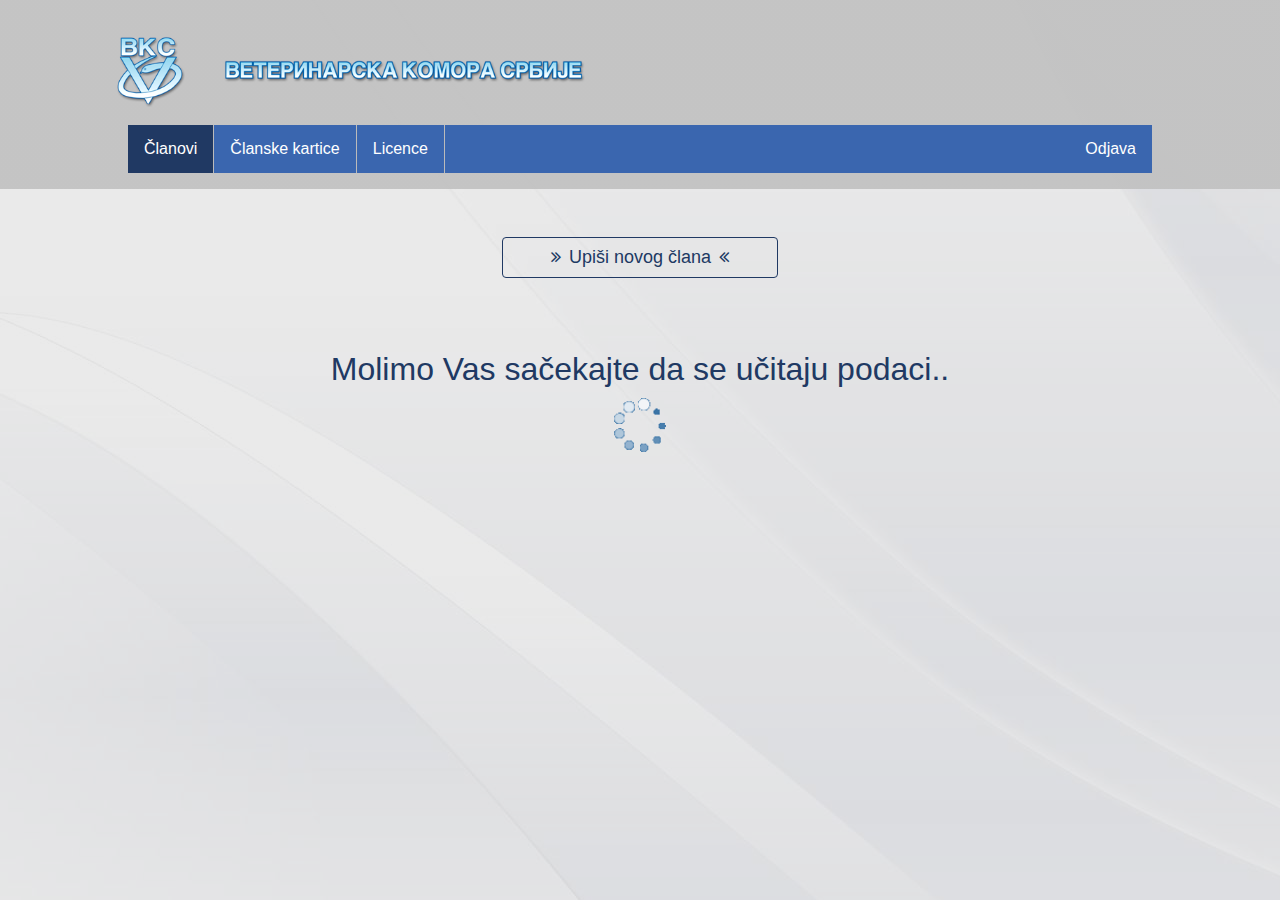
==== index.html @ a6c40cc0 "Fix something small" ====
<!DOCTYPE html>
<!--
To change this license header, choose License Headers in Project Properties.
To change this template file, choose Tools | Templates
and open the template in the editor.
-->
<html lang="en">
    <head>
        <title>Veterinarska komora</title>
        <meta charset="UTF-8">
        <meta name="viewport" content="width=device-width, initial-scale=1.0">
        <meta name="author" content="Marko Grujic - PIS">
        <meta name="description" content="Veterinarska komora - Prijava">
        <meta name="keywords" content="Veterinarska, komora, Prijava">
        <!--iOS compatibile-->
        <meta name="apple-mobile-web-app-capable" content="yes">
        <meta name="apple-mobile-web-app-title" content="Site Title">
        <link rel="apple-touch-icon" href="putanja do ikonice favicon li neke">        
        <!--Android compatibile-->
        <meta name="mobile-web-app-capable" content="yes">
        <meta name="aplication-name" content="Site Title">
        <link rel="icon" type="icon/png" href="putanja do ikonice favicon li neke">
        <!--FONTOVI Awesome-->
        <link rel="stylesheet" href="https://cdnjs.cloudflare.com/ajax/libs/font-awesome/4.7.0/css/font-awesome.min.css">
        <!--bootstrap-->
        <link href="css/bootstrap.css" rel="stylesheet" type="text/css"/>
        <!--external css, like plugins ...-->
        <link href="css/jquery.dataTables.css" rel="stylesheet" type="text/css"/>
        <link href="css/scroller.dataTables.min.css" rel="stylesheet" type="text/css"/>
        <!--theme css-->
        <link href="css/style.css" rel="stylesheet" type="text/css"/>
        <link href="css/responsive.css" rel="stylesheet" type="text/css"/>
    </head>
    <body class="login-bg">
        <!--header start-->
        <header id="main-header" class="py-3 position-relative" style="background-image: linear-gradient(to right, rgba(192, 192, 192,0.9), rgba(192, 192, 192,0.9))">
            <div class="container">
                <nav class="navbar navbar-expand navbar-light">
                    <a class="navbar-brand" href="#">
                        <img src="img/logo.png" class="d-inline-block align-top" alt="logo"/>
                    </a>
                    <button class="navbar-toggler" type="button" data-toggle="collapse" data-target="#main-nav" aria-controls="main-nav" aria-expanded="false" >
                        <span class="navbar-toggler-icon"></span>
                    </button>
                    <div class="collapse navbar-collapse" id="main-nav">
                        <ul class="navbar-nav ml-auto text-capitalize">

                        </ul>
                    </div>
                </nav>
            </div>
            <div class="hor-navbar">
                <ul>
                    <li><a class="active" href="index.html">Članovi</a></li>
                    <li><a href="cards.html">Članske kartice</a></li>
                    <li><a href="#contact">Licence</a></li>
                    <li style="float: right;"><a href="login.html">Odjava</a></li>
                </ul>
            </div>
        </header><!--header end-->
        <!--main start-->
        <main>
            <div class="container-fluid container-table">
                <section class="section-table my-5">             
                    <div class="row">
                        <!--div search start-->
                        <div class="col-12 col-md-4 mb-1">
                        </div>
                        <div class="col-12 col-md-4 mb-1 mb-4 text-center">
                            <a ID="btnInsertPerson" href="InsertPerson.html" class="btn btn-outline-info px-5"><span class="fa fa-angle-double-right pr-2"></span>Upiši novog člana<span class="fa fa-angle-double-left pl-2"></span></a>
                        </div>
                        <div class="col-12 col-md-4 mb-1">
                        </div><!--div search end-->
                    </div>
                    <!--<input id="myInput" type="text" value="" class="search-table mb-3" placeholder="Pretraži">-->
                    <!--table start-->
                    <!--<table id="example" class="table table-striped table-borderless">
                    </table>--><!--table end-->
                    <div class="loading text-center mt-5">
                        <h2>Molimo Vas sačekajte da se učitaju podaci..</h2>
                        <img src="images/throbber.gif" class="animated-gif">
                    </div>
                    <div class="table-responsive"> 
                        <!--table start-->
                        <table id="example1" class="display cell-border" style="display:none;">
                            <thead>
                                <tr>
                                    <th>Ime</th>
                                    <th>Prezime</th>
                                    <th>Titula</th>
                                    <th>Datum rođenja</th>
                                    <th>Fotografija</th>
                                    <th>Broj licence</th>
                                    <th>Rok važenja licence</th>
                                    <th></th>
                                </tr>
                            </thead>
                            <tbody id="myTable">
                            </tbody>
                            <tfoot>
                                <tr>
                                    <th>Ime</th>
                                    <th>Prezime</th>
                                    <th>Titula</th>
                                    <th>Datum rođenja</th>
                                    <th>Fotografija</th>
                                    <th>Broj licence</th>
                                    <th>Rok važenja licence</th>
                                    <th></th>
                                </tr>
                            </tfoot>
                        </table><!--table end-->
                    </div>
                </section>
            </div>
        </main><!--main end-->
        <!--SCRIPTS goes here-->
        <!--First jquery, then popper and finaly bootstrap-->
        <script src="js/jquery.min.js" type="text/javascript"></script>
        <script src="js/popper.js" type="text/javascript"></script>
        <script src="js/bootstrap.min.js" type="text/javascript"></script>
        <!--jquery plugins-->
        <script src="js/jquery.validate.min.js" type="text/javascript"></script>
        <script src="js/jquery.dataTables.js" type="text/javascript"></script>
        <script src="js/dataTables.scroller.min.js" type="text/javascript"></script>
        <script src="js/disabledRightClickAndCtrl.js" type="text/javascript"></script>
        <!--All page js-->
        <script src="js/main_o.js" type="text/javascript"></script>
    </body>
</html>
---- css/style.css ----
/*@font-face {
  font-family: 'Nunito Sans';
  src: url('fonts/NunitoSans/NunitoSans-Regular.eot?#iefix') format('embedded-opentype'),  url('fonts/NunitoSans/NunitoSans-Regular.woff') format('woff'), url('fonts/NunitoSans/NunitoSans-Regular.ttf')  format('truetype'), url('fonts/NunitoSans/NunitoSans-Regular.svg#NunitoSans-Regular') format('svg');
  font-weight: normal;
  font-style: normal;
}*/

@font-face{font-family:'FontAwesome';
           src:url('fonts/Awesome/fontawesome-webfont.eot?v=4.7.0');
           src:url('fonts/Awesome/fontawesome-webfont.eot?#iefix&v=4.7.0') format('embedded-opentype'),
               url('fonts/Awesome/fontawesome-webfont.woff2?v=4.7.0') format('woff2'),
               url('fonts/Awesome/fontawesome-webfont.woff?v=4.7.0') format('woff'),
               url('fonts/Awesome/fontawesome-webfont.ttf?v=4.7.0') format('truetype'),
               url('fonts/Awesome/fontawesome-webfont.svg?v=4.7.0#fontawesomeregular') format('svg');font-weight:normal;font-style:normal}.fa{display:inline-block;font:normal normal normal 14px/1 FontAwesome;font-size:inherit;text-rendering:auto;-webkit-font-smoothing:antialiased;-moz-osx-font-smoothing:grayscale}.fa-lg{font-size:1.33333333em;line-height:.75em;vertical-align:-15%}.fa-2x{font-size:2em}.fa-3x{font-size:3em}.fa-4x{font-size:4em}.fa-5x{font-size:5em}.fa-fw{width:1.28571429em;text-align:center}.fa-ul{padding-left:0;margin-left:2.14285714em;list-style-type:none}.fa-ul>li{position:relative}.fa-li{position:absolute;left:-2.14285714em;width:2.14285714em;top:.14285714em;text-align:center}.fa-li.fa-lg{left:-1.85714286em}.fa-border{padding:.2em .25em .15em;border:solid .08em #eee;border-radius:.1em}.fa-pull-left{float:left}.fa-pull-right{float:right}.fa.fa-pull-left{margin-right:.3em}.fa.fa-pull-right{margin-left:.3em}.pull-right{float:right}.pull-left{float:left}.fa.pull-left{margin-right:.3em}.fa.pull-right{margin-left:.3em}.fa-spin{-webkit-animation:fa-spin 2s infinite linear;animation:fa-spin 2s infinite linear}.fa-pulse{-webkit-animation:fa-spin 1s infinite steps(8);animation:fa-spin 1s infinite steps(8)}@-webkit-keyframes fa-spin{0%{-webkit-transform:rotate(0deg);transform:rotate(0deg)}100%{-webkit-transform:rotate(359deg);transform:rotate(359deg)}}@keyframes fa-spin{0%{-webkit-transform:rotate(0deg);transform:rotate(0deg)}100%{-webkit-transform:rotate(359deg);transform:rotate(359deg)}}.fa-rotate-90{-ms-filter:"progid:DXImageTransform.Microsoft.BasicImage(rotation=1)";-webkit-transform:rotate(90deg);-ms-transform:rotate(90deg);transform:rotate(90deg)}.fa-rotate-180{-ms-filter:"progid:DXImageTransform.Microsoft.BasicImage(rotation=2)";-webkit-transform:rotate(180deg);-ms-transform:rotate(180deg);transform:rotate(180deg)}.fa-rotate-270{-ms-filter:"progid:DXImageTransform.Microsoft.BasicImage(rotation=3)";-webkit-transform:rotate(270deg);-ms-transform:rotate(270deg);transform:rotate(270deg)}.fa-flip-horizontal{-ms-filter:"progid:DXImageTransform.Microsoft.BasicImage(rotation=0, mirror=1)";-webkit-transform:scale(-1, 1);-ms-transform:scale(-1, 1);transform:scale(-1, 1)}.fa-flip-vertical{-ms-filter:"progid:DXImageTransform.Microsoft.BasicImage(rotation=2, mirror=1)";-webkit-transform:scale(1, -1);-ms-transform:scale(1, -1);transform:scale(1, -1)}:root .fa-rotate-90,:root .fa-rotate-180,:root .fa-rotate-270,:root .fa-flip-horizontal,:root .fa-flip-vertical{filter:none}.fa-stack{position:relative;display:inline-block;width:2em;height:2em;line-height:2em;vertical-align:middle}.fa-stack-1x,.fa-stack-2x{position:absolute;left:0;width:100%;text-align:center}.fa-stack-1x{line-height:inherit}.fa-stack-2x{font-size:2em}.fa-inverse{color:#fff}.fa-glass:before{content:"\f000"}.fa-music:before{content:"\f001"}.fa-search:before{content:"\f002"}.fa-envelope-o:before{content:"\f003"}.fa-heart:before{content:"\f004"}.fa-star:before{content:"\f005"}.fa-star-o:before{content:"\f006"}.fa-user:before{content:"\f007"}.fa-film:before{content:"\f008"}.fa-th-large:before{content:"\f009"}.fa-th:before{content:"\f00a"}.fa-th-list:before{content:"\f00b"}.fa-check:before{content:"\f00c"}.fa-remove:before,.fa-close:before,.fa-times:before{content:"\f00d"}.fa-search-plus:before{content:"\f00e"}.fa-search-minus:before{content:"\f010"}.fa-power-off:before{content:"\f011"}.fa-signal:before{content:"\f012"}.fa-gear:before,.fa-cog:before{content:"\f013"}.fa-trash-o:before{content:"\f014"}.fa-home:before{content:"\f015"}.fa-file-o:before{content:"\f016"}.fa-clock-o:before{content:"\f017"}.fa-road:before{content:"\f018"}.fa-download:before{content:"\f019"}.fa-arrow-circle-o-down:before{content:"\f01a"}.fa-arrow-circle-o-up:before{content:"\f01b"}.fa-inbox:before{content:"\f01c"}.fa-play-circle-o:before{content:"\f01d"}.fa-rotate-right:before,.fa-repeat:before{content:"\f01e"}.fa-refresh:before{content:"\f021"}.fa-list-alt:before{content:"\f022"}.fa-lock:before{content:"\f023"}.fa-flag:before{content:"\f024"}.fa-headphones:before{content:"\f025"}.fa-volume-off:before{content:"\f026"}.fa-volume-down:before{content:"\f027"}.fa-volume-up:before{content:"\f028"}.fa-qrcode:before{content:"\f029"}.fa-barcode:before{content:"\f02a"}.fa-tag:before{content:"\f02b"}.fa-tags:before{content:"\f02c"}.fa-book:before{content:"\f02d"}.fa-bookmark:before{content:"\f02e"}.fa-print:before{content:"\f02f"}.fa-camera:before{content:"\f030"}.fa-font:before{content:"\f031"}.fa-bold:before{content:"\f032"}.fa-italic:before{content:"\f033"}.fa-text-height:before{content:"\f034"}.fa-text-width:before{content:"\f035"}.fa-align-left:before{content:"\f036"}.fa-align-center:before{content:"\f037"}.fa-align-right:before{content:"\f038"}.fa-align-justify:before{content:"\f039"}.fa-list:before{content:"\f03a"}.fa-dedent:before,.fa-outdent:before{content:"\f03b"}.fa-indent:before{content:"\f03c"}.fa-video-camera:before{content:"\f03d"}.fa-photo:before,.fa-image:before,.fa-picture-o:before{content:"\f03e"}.fa-pencil:before{content:"\f040"}.fa-map-marker:before{content:"\f041"}.fa-adjust:before{content:"\f042"}.fa-tint:before{content:"\f043"}.fa-edit:before,.fa-pencil-square-o:before{content:"\f044"}.fa-share-square-o:before{content:"\f045"}.fa-check-square-o:before{content:"\f046"}.fa-arrows:before{content:"\f047"}.fa-step-backward:before{content:"\f048"}.fa-fast-backward:before{content:"\f049"}.fa-backward:before{content:"\f04a"}.fa-play:before{content:"\f04b"}.fa-pause:before{content:"\f04c"}.fa-stop:before{content:"\f04d"}.fa-forward:before{content:"\f04e"}.fa-fast-forward:before{content:"\f050"}.fa-step-forward:before{content:"\f051"}.fa-eject:before{content:"\f052"}.fa-chevron-left:before{content:"\f053"}.fa-chevron-right:before{content:"\f054"}.fa-plus-circle:before{content:"\f055"}.fa-minus-circle:before{content:"\f056"}.fa-times-circle:before{content:"\f057"}.fa-check-circle:before{content:"\f058"}.fa-question-circle:before{content:"\f059"}.fa-info-circle:before{content:"\f05a"}.fa-crosshairs:before{content:"\f05b"}.fa-times-circle-o:before{content:"\f05c"}.fa-check-circle-o:before{content:"\f05d"}.fa-ban:before{content:"\f05e"}.fa-arrow-left:before{content:"\f060"}.fa-arrow-right:before{content:"\f061"}.fa-arrow-up:before{content:"\f062"}.fa-arrow-down:before{content:"\f063"}.fa-mail-forward:before,.fa-share:before{content:"\f064"}.fa-expand:before{content:"\f065"}.fa-compress:before{content:"\f066"}.fa-plus:before{content:"\f067"}.fa-minus:before{content:"\f068"}.fa-asterisk:before{content:"\f069"}.fa-exclamation-circle:before{content:"\f06a"}.fa-gift:before{content:"\f06b"}.fa-leaf:before{content:"\f06c"}.fa-fire:before{content:"\f06d"}.fa-eye:before{content:"\f06e"}.fa-eye-slash:before{content:"\f070"}.fa-warning:before,.fa-exclamation-triangle:before{content:"\f071"}.fa-plane:before{content:"\f072"}.fa-calendar:before{content:"\f073"}.fa-random:before{content:"\f074"}.fa-comment:before{content:"\f075"}.fa-magnet:before{content:"\f076"}.fa-chevron-up:before{content:"\f077"}.fa-chevron-down:before{content:"\f078"}.fa-retweet:before{content:"\f079"}.fa-shopping-cart:before{content:"\f07a"}.fa-folder:before{content:"\f07b"}.fa-folder-open:before{content:"\f07c"}.fa-arrows-v:before{content:"\f07d"}.fa-arrows-h:before{content:"\f07e"}.fa-bar-chart-o:before,.fa-bar-chart:before{content:"\f080"}.fa-twitter-square:before{content:"\f081"}.fa-facebook-square:before{content:"\f082"}.fa-camera-retro:before{content:"\f083"}.fa-key:before{content:"\f084"}.fa-gears:before,.fa-cogs:before{content:"\f085"}.fa-comments:before{content:"\f086"}.fa-thumbs-o-up:before{content:"\f087"}.fa-thumbs-o-down:before{content:"\f088"}.fa-star-half:before{content:"\f089"}.fa-heart-o:before{content:"\f08a"}.fa-sign-out:before{content:"\f08b"}.fa-linkedin-square:before{content:"\f08c"}.fa-thumb-tack:before{content:"\f08d"}.fa-external-link:before{content:"\f08e"}.fa-sign-in:before{content:"\f090"}.fa-trophy:before{content:"\f091"}.fa-github-square:before{content:"\f092"}.fa-upload:before{content:"\f093"}.fa-lemon-o:before{content:"\f094"}.fa-phone:before{content:"\f095"}.fa-square-o:before{content:"\f096"}.fa-bookmark-o:before{content:"\f097"}.fa-phone-square:before{content:"\f098"}.fa-twitter:before{content:"\f099"}.fa-facebook-f:before,.fa-facebook:before{content:"\f09a"}.fa-github:before{content:"\f09b"}.fa-unlock:before{content:"\f09c"}.fa-credit-card:before{content:"\f09d"}.fa-feed:before,.fa-rss:before{content:"\f09e"}.fa-hdd-o:before{content:"\f0a0"}.fa-bullhorn:before{content:"\f0a1"}.fa-bell:before{content:"\f0f3"}.fa-certificate:before{content:"\f0a3"}.fa-hand-o-right:before{content:"\f0a4"}.fa-hand-o-left:before{content:"\f0a5"}.fa-hand-o-up:before{content:"\f0a6"}.fa-hand-o-down:before{content:"\f0a7"}.fa-arrow-circle-left:before{content:"\f0a8"}.fa-arrow-circle-right:before{content:"\f0a9"}.fa-arrow-circle-up:before{content:"\f0aa"}.fa-arrow-circle-down:before{content:"\f0ab"}.fa-globe:before{content:"\f0ac"}.fa-wrench:before{content:"\f0ad"}.fa-tasks:before{content:"\f0ae"}.fa-filter:before{content:"\f0b0"}.fa-briefcase:before{content:"\f0b1"}.fa-arrows-alt:before{content:"\f0b2"}.fa-group:before,.fa-users:before{content:"\f0c0"}.fa-chain:before,.fa-link:before{content:"\f0c1"}.fa-cloud:before{content:"\f0c2"}.fa-flask:before{content:"\f0c3"}.fa-cut:before,.fa-scissors:before{content:"\f0c4"}.fa-copy:before,.fa-files-o:before{content:"\f0c5"}.fa-paperclip:before{content:"\f0c6"}.fa-save:before,.fa-floppy-o:before{content:"\f0c7"}.fa-square:before{content:"\f0c8"}.fa-navicon:before,.fa-reorder:before,.fa-bars:before{content:"\f0c9"}.fa-list-ul:before{content:"\f0ca"}.fa-list-ol:before{content:"\f0cb"}.fa-strikethrough:before{content:"\f0cc"}.fa-underline:before{content:"\f0cd"}.fa-table:before{content:"\f0ce"}.fa-magic:before{content:"\f0d0"}.fa-truck:before{content:"\f0d1"}.fa-pinterest:before{content:"\f0d2"}.fa-pinterest-square:before{content:"\f0d3"}.fa-google-plus-square:before{content:"\f0d4"}.fa-google-plus:before{content:"\f0d5"}.fa-money:before{content:"\f0d6"}.fa-caret-down:before{content:"\f0d7"}.fa-caret-up:before{content:"\f0d8"}.fa-caret-left:before{content:"\f0d9"}.fa-caret-right:before{content:"\f0da"}.fa-columns:before{content:"\f0db"}.fa-unsorted:before,.fa-sort:before{content:"\f0dc"}.fa-sort-down:before,.fa-sort-desc:before{content:"\f0dd"}.fa-sort-up:before,.fa-sort-asc:before{content:"\f0de"}.fa-envelope:before{content:"\f0e0"}.fa-linkedin:before{content:"\f0e1"}.fa-rotate-left:before,.fa-undo:before{content:"\f0e2"}.fa-legal:before,.fa-gavel:before{content:"\f0e3"}.fa-dashboard:before,.fa-tachometer:before{content:"\f0e4"}.fa-comment-o:before{content:"\f0e5"}.fa-comments-o:before{content:"\f0e6"}.fa-flash:before,.fa-bolt:before{content:"\f0e7"}.fa-sitemap:before{content:"\f0e8"}.fa-umbrella:before{content:"\f0e9"}.fa-paste:before,.fa-clipboard:before{content:"\f0ea"}.fa-lightbulb-o:before{content:"\f0eb"}.fa-exchange:before{content:"\f0ec"}.fa-cloud-download:before{content:"\f0ed"}.fa-cloud-upload:before{content:"\f0ee"}.fa-user-md:before{content:"\f0f0"}.fa-stethoscope:before{content:"\f0f1"}.fa-suitcase:before{content:"\f0f2"}.fa-bell-o:before{content:"\f0a2"}.fa-coffee:before{content:"\f0f4"}.fa-cutlery:before{content:"\f0f5"}.fa-file-text-o:before{content:"\f0f6"}.fa-building-o:before{content:"\f0f7"}.fa-hospital-o:before{content:"\f0f8"}.fa-ambulance:before{content:"\f0f9"}.fa-medkit:before{content:"\f0fa"}.fa-fighter-jet:before{content:"\f0fb"}.fa-beer:before{content:"\f0fc"}.fa-h-square:before{content:"\f0fd"}.fa-plus-square:before{content:"\f0fe"}.fa-angle-double-left:before{content:"\f100"}.fa-angle-double-right:before{content:"\f101"}.fa-angle-double-up:before{content:"\f102"}.fa-angle-double-down:before{content:"\f103"}.fa-angle-left:before{content:"\f104"}.fa-angle-right:before{content:"\f105"}.fa-angle-up:before{content:"\f106"}.fa-angle-down:before{content:"\f107"}.fa-desktop:before{content:"\f108"}.fa-laptop:before{content:"\f109"}.fa-tablet:before{content:"\f10a"}.fa-mobile-phone:before,.fa-mobile:before{content:"\f10b"}.fa-circle-o:before{content:"\f10c"}.fa-quote-left:before{content:"\f10d"}.fa-quote-right:before{content:"\f10e"}.fa-spinner:before{content:"\f110"}.fa-circle:before{content:"\f111"}.fa-mail-reply:before,.fa-reply:before{content:"\f112"}.fa-github-alt:before{content:"\f113"}.fa-folder-o:before{content:"\f114"}.fa-folder-open-o:before{content:"\f115"}.fa-smile-o:before{content:"\f118"}.fa-frown-o:before{content:"\f119"}.fa-meh-o:before{content:"\f11a"}.fa-gamepad:before{content:"\f11b"}.fa-keyboard-o:before{content:"\f11c"}.fa-flag-o:before{content:"\f11d"}.fa-flag-checkered:before{content:"\f11e"}.fa-terminal:before{content:"\f120"}.fa-code:before{content:"\f121"}.fa-mail-reply-all:before,.fa-reply-all:before{content:"\f122"}.fa-star-half-empty:before,.fa-star-half-full:before,.fa-star-half-o:before{content:"\f123"}.fa-location-arrow:before{content:"\f124"}.fa-crop:before{content:"\f125"}.fa-code-fork:before{content:"\f126"}.fa-unlink:before,.fa-chain-broken:before{content:"\f127"}.fa-question:before{content:"\f128"}.fa-info:before{content:"\f129"}.fa-exclamation:before{content:"\f12a"}.fa-superscript:before{content:"\f12b"}.fa-subscript:before{content:"\f12c"}.fa-eraser:before{content:"\f12d"}.fa-puzzle-piece:before{content:"\f12e"}.fa-microphone:before{content:"\f130"}.fa-microphone-slash:before{content:"\f131"}.fa-shield:before{content:"\f132"}.fa-calendar-o:before{content:"\f133"}.fa-fire-extinguisher:before{content:"\f134"}.fa-rocket:before{content:"\f135"}.fa-maxcdn:before{content:"\f136"}.fa-chevron-circle-left:before{content:"\f137"}.fa-chevron-circle-right:before{content:"\f138"}.fa-chevron-circle-up:before{content:"\f139"}.fa-chevron-circle-down:before{content:"\f13a"}.fa-html5:before{content:"\f13b"}.fa-css3:before{content:"\f13c"}.fa-anchor:before{content:"\f13d"}.fa-unlock-alt:before{content:"\f13e"}.fa-bullseye:before{content:"\f140"}.fa-ellipsis-h:before{content:"\f141"}.fa-ellipsis-v:before{content:"\f142"}.fa-rss-square:before{content:"\f143"}.fa-play-circle:before{content:"\f144"}.fa-ticket:before{content:"\f145"}.fa-minus-square:before{content:"\f146"}.fa-minus-square-o:before{content:"\f147"}.fa-level-up:before{content:"\f148"}.fa-level-down:before{content:"\f149"}.fa-check-square:before{content:"\f14a"}.fa-pencil-square:before{content:"\f14b"}.fa-external-link-square:before{content:"\f14c"}.fa-share-square:before{content:"\f14d"}.fa-compass:before{content:"\f14e"}.fa-toggle-down:before,.fa-caret-square-o-down:before{content:"\f150"}.fa-toggle-up:before,.fa-caret-square-o-up:before{content:"\f151"}.fa-toggle-right:before,.fa-caret-square-o-right:before{content:"\f152"}.fa-euro:before,.fa-eur:before{content:"\f153"}.fa-gbp:before{content:"\f154"}.fa-dollar:before,.fa-usd:before{content:"\f155"}.fa-rupee:before,.fa-inr:before{content:"\f156"}.fa-cny:before,.fa-rmb:before,.fa-yen:before,.fa-jpy:before{content:"\f157"}.fa-ruble:before,.fa-rouble:before,.fa-rub:before{content:"\f158"}.fa-won:before,.fa-krw:before{content:"\f159"}.fa-bitcoin:before,.fa-btc:before{content:"\f15a"}.fa-file:before{content:"\f15b"}.fa-file-text:before{content:"\f15c"}.fa-sort-alpha-asc:before{content:"\f15d"}.fa-sort-alpha-desc:before{content:"\f15e"}.fa-sort-amount-asc:before{content:"\f160"}.fa-sort-amount-desc:before{content:"\f161"}.fa-sort-numeric-asc:before{content:"\f162"}.fa-sort-numeric-desc:before{content:"\f163"}.fa-thumbs-up:before{content:"\f164"}.fa-thumbs-down:before{content:"\f165"}.fa-youtube-square:before{content:"\f166"}.fa-youtube:before{content:"\f167"}.fa-xing:before{content:"\f168"}.fa-xing-square:before{content:"\f169"}.fa-youtube-play:before{content:"\f16a"}.fa-dropbox:before{content:"\f16b"}.fa-stack-overflow:before{content:"\f16c"}.fa-instagram:before{content:"\f16d"}.fa-flickr:before{content:"\f16e"}.fa-adn:before{content:"\f170"}.fa-bitbucket:before{content:"\f171"}.fa-bitbucket-square:before{content:"\f172"}.fa-tumblr:before{content:"\f173"}.fa-tumblr-square:before{content:"\f174"}.fa-long-arrow-down:before{content:"\f175"}.fa-long-arrow-up:before{content:"\f176"}.fa-long-arrow-left:before{content:"\f177"}.fa-long-arrow-right:before{content:"\f178"}.fa-apple:before{content:"\f179"}.fa-windows:before{content:"\f17a"}.fa-android:before{content:"\f17b"}.fa-linux:before{content:"\f17c"}.fa-dribbble:before{content:"\f17d"}.fa-skype:before{content:"\f17e"}.fa-foursquare:before{content:"\f180"}.fa-trello:before{content:"\f181"}.fa-female:before{content:"\f182"}.fa-male:before{content:"\f183"}.fa-gittip:before,.fa-gratipay:before{content:"\f184"}.fa-sun-o:before{content:"\f185"}.fa-moon-o:before{content:"\f186"}.fa-archive:before{content:"\f187"}.fa-bug:before{content:"\f188"}.fa-vk:before{content:"\f189"}.fa-weibo:before{content:"\f18a"}.fa-renren:before{content:"\f18b"}.fa-pagelines:before{content:"\f18c"}.fa-stack-exchange:before{content:"\f18d"}.fa-arrow-circle-o-right:before{content:"\f18e"}.fa-arrow-circle-o-left:before{content:"\f190"}.fa-toggle-left:before,.fa-caret-square-o-left:before{content:"\f191"}.fa-dot-circle-o:before{content:"\f192"}.fa-wheelchair:before{content:"\f193"}.fa-vimeo-square:before{content:"\f194"}.fa-turkish-lira:before,.fa-try:before{content:"\f195"}.fa-plus-square-o:before{content:"\f196"}.fa-space-shuttle:before{content:"\f197"}.fa-slack:before{content:"\f198"}.fa-envelope-square:before{content:"\f199"}.fa-wordpress:before{content:"\f19a"}.fa-openid:before{content:"\f19b"}.fa-institution:before,.fa-bank:before,.fa-university:before{content:"\f19c"}.fa-mortar-board:before,.fa-graduation-cap:before{content:"\f19d"}.fa-yahoo:before{content:"\f19e"}.fa-google:before{content:"\f1a0"}.fa-reddit:before{content:"\f1a1"}.fa-reddit-square:before{content:"\f1a2"}.fa-stumbleupon-circle:before{content:"\f1a3"}.fa-stumbleupon:before{content:"\f1a4"}.fa-delicious:before{content:"\f1a5"}.fa-digg:before{content:"\f1a6"}.fa-pied-piper-pp:before{content:"\f1a7"}.fa-pied-piper-alt:before{content:"\f1a8"}.fa-drupal:before{content:"\f1a9"}.fa-joomla:before{content:"\f1aa"}.fa-language:before{content:"\f1ab"}.fa-fax:before{content:"\f1ac"}.fa-building:before{content:"\f1ad"}.fa-child:before{content:"\f1ae"}.fa-paw:before{content:"\f1b0"}.fa-spoon:before{content:"\f1b1"}.fa-cube:before{content:"\f1b2"}.fa-cubes:before{content:"\f1b3"}.fa-behance:before{content:"\f1b4"}.fa-behance-square:before{content:"\f1b5"}.fa-steam:before{content:"\f1b6"}.fa-steam-square:before{content:"\f1b7"}.fa-recycle:before{content:"\f1b8"}.fa-automobile:before,.fa-car:before{content:"\f1b9"}.fa-cab:before,.fa-taxi:before{content:"\f1ba"}.fa-tree:before{content:"\f1bb"}.fa-spotify:before{content:"\f1bc"}.fa-deviantart:before{content:"\f1bd"}.fa-soundcloud:before{content:"\f1be"}.fa-database:before{content:"\f1c0"}.fa-file-pdf-o:before{content:"\f1c1"}.fa-file-word-o:before{content:"\f1c2"}.fa-file-excel-o:before{content:"\f1c3"}.fa-file-powerpoint-o:before{content:"\f1c4"}.fa-file-photo-o:before,.fa-file-picture-o:before,.fa-file-image-o:before{content:"\f1c5"}.fa-file-zip-o:before,.fa-file-archive-o:before{content:"\f1c6"}.fa-file-sound-o:before,.fa-file-audio-o:before{content:"\f1c7"}.fa-file-movie-o:before,.fa-file-video-o:before{content:"\f1c8"}.fa-file-code-o:before{content:"\f1c9"}.fa-vine:before{content:"\f1ca"}.fa-codepen:before{content:"\f1cb"}.fa-jsfiddle:before{content:"\f1cc"}.fa-life-bouy:before,.fa-life-buoy:before,.fa-life-saver:before,.fa-support:before,.fa-life-ring:before{content:"\f1cd"}.fa-circle-o-notch:before{content:"\f1ce"}.fa-ra:before,.fa-resistance:before,.fa-rebel:before{content:"\f1d0"}.fa-ge:before,.fa-empire:before{content:"\f1d1"}.fa-git-square:before{content:"\f1d2"}.fa-git:before{content:"\f1d3"}.fa-y-combinator-square:before,.fa-yc-square:before,.fa-hacker-news:before{content:"\f1d4"}.fa-tencent-weibo:before{content:"\f1d5"}.fa-qq:before{content:"\f1d6"}.fa-wechat:before,.fa-weixin:before{content:"\f1d7"}.fa-send:before,.fa-paper-plane:before{content:"\f1d8"}.fa-send-o:before,.fa-paper-plane-o:before{content:"\f1d9"}.fa-history:before{content:"\f1da"}.fa-circle-thin:before{content:"\f1db"}.fa-header:before{content:"\f1dc"}.fa-paragraph:before{content:"\f1dd"}.fa-sliders:before{content:"\f1de"}.fa-share-alt:before{content:"\f1e0"}.fa-share-alt-square:before{content:"\f1e1"}.fa-bomb:before{content:"\f1e2"}.fa-soccer-ball-o:before,.fa-futbol-o:before{content:"\f1e3"}.fa-tty:before{content:"\f1e4"}.fa-binoculars:before{content:"\f1e5"}.fa-plug:before{content:"\f1e6"}.fa-slideshare:before{content:"\f1e7"}.fa-twitch:before{content:"\f1e8"}.fa-yelp:before{content:"\f1e9"}.fa-newspaper-o:before{content:"\f1ea"}.fa-wifi:before{content:"\f1eb"}.fa-calculator:before{content:"\f1ec"}.fa-paypal:before{content:"\f1ed"}.fa-google-wallet:before{content:"\f1ee"}.fa-cc-visa:before{content:"\f1f0"}.fa-cc-mastercard:before{content:"\f1f1"}.fa-cc-discover:before{content:"\f1f2"}.fa-cc-amex:before{content:"\f1f3"}.fa-cc-paypal:before{content:"\f1f4"}.fa-cc-stripe:before{content:"\f1f5"}.fa-bell-slash:before{content:"\f1f6"}.fa-bell-slash-o:before{content:"\f1f7"}.fa-trash:before{content:"\f1f8"}.fa-copyright:before{content:"\f1f9"}.fa-at:before{content:"\f1fa"}.fa-eyedropper:before{content:"\f1fb"}.fa-paint-brush:before{content:"\f1fc"}.fa-birthday-cake:before{content:"\f1fd"}.fa-area-chart:before{content:"\f1fe"}.fa-pie-chart:before{content:"\f200"}.fa-line-chart:before{content:"\f201"}.fa-lastfm:before{content:"\f202"}.fa-lastfm-square:before{content:"\f203"}.fa-toggle-off:before{content:"\f204"}.fa-toggle-on:before{content:"\f205"}.fa-bicycle:before{content:"\f206"}.fa-bus:before{content:"\f207"}.fa-ioxhost:before{content:"\f208"}.fa-angellist:before{content:"\f209"}.fa-cc:before{content:"\f20a"}.fa-shekel:before,.fa-sheqel:before,.fa-ils:before{content:"\f20b"}.fa-meanpath:before{content:"\f20c"}.fa-buysellads:before{content:"\f20d"}.fa-connectdevelop:before{content:"\f20e"}.fa-dashcube:before{content:"\f210"}.fa-forumbee:before{content:"\f211"}.fa-leanpub:before{content:"\f212"}.fa-sellsy:before{content:"\f213"}.fa-shirtsinbulk:before{content:"\f214"}.fa-simplybuilt:before{content:"\f215"}.fa-skyatlas:before{content:"\f216"}.fa-cart-plus:before{content:"\f217"}.fa-cart-arrow-down:before{content:"\f218"}.fa-diamond:before{content:"\f219"}.fa-ship:before{content:"\f21a"}.fa-user-secret:before{content:"\f21b"}.fa-motorcycle:before{content:"\f21c"}.fa-street-view:before{content:"\f21d"}.fa-heartbeat:before{content:"\f21e"}.fa-venus:before{content:"\f221"}.fa-mars:before{content:"\f222"}.fa-mercury:before{content:"\f223"}.fa-intersex:before,.fa-transgender:before{content:"\f224"}.fa-transgender-alt:before{content:"\f225"}.fa-venus-double:before{content:"\f226"}.fa-mars-double:before{content:"\f227"}.fa-venus-mars:before{content:"\f228"}.fa-mars-stroke:before{content:"\f229"}.fa-mars-stroke-v:before{content:"\f22a"}.fa-mars-stroke-h:before{content:"\f22b"}.fa-neuter:before{content:"\f22c"}.fa-genderless:before{content:"\f22d"}.fa-facebook-official:before{content:"\f230"}.fa-pinterest-p:before{content:"\f231"}.fa-whatsapp:before{content:"\f232"}.fa-server:before{content:"\f233"}.fa-user-plus:before{content:"\f234"}.fa-user-times:before{content:"\f235"}.fa-hotel:before,.fa-bed:before{content:"\f236"}.fa-viacoin:before{content:"\f237"}.fa-train:before{content:"\f238"}.fa-subway:before{content:"\f239"}.fa-medium:before{content:"\f23a"}.fa-yc:before,.fa-y-combinator:before{content:"\f23b"}.fa-optin-monster:before{content:"\f23c"}.fa-opencart:before{content:"\f23d"}.fa-expeditedssl:before{content:"\f23e"}.fa-battery-4:before,.fa-battery:before,.fa-battery-full:before{content:"\f240"}.fa-battery-3:before,.fa-battery-three-quarters:before{content:"\f241"}.fa-battery-2:before,.fa-battery-half:before{content:"\f242"}.fa-battery-1:before,.fa-battery-quarter:before{content:"\f243"}.fa-battery-0:before,.fa-battery-empty:before{content:"\f244"}.fa-mouse-pointer:before{content:"\f245"}.fa-i-cursor:before{content:"\f246"}.fa-object-group:before{content:"\f247"}.fa-object-ungroup:before{content:"\f248"}.fa-sticky-note:before{content:"\f249"}.fa-sticky-note-o:before{content:"\f24a"}.fa-cc-jcb:before{content:"\f24b"}.fa-cc-diners-club:before{content:"\f24c"}.fa-clone:before{content:"\f24d"}.fa-balance-scale:before{content:"\f24e"}.fa-hourglass-o:before{content:"\f250"}.fa-hourglass-1:before,.fa-hourglass-start:before{content:"\f251"}.fa-hourglass-2:before,.fa-hourglass-half:before{content:"\f252"}.fa-hourglass-3:before,.fa-hourglass-end:before{content:"\f253"}.fa-hourglass:before{content:"\f254"}.fa-hand-grab-o:before,.fa-hand-rock-o:before{content:"\f255"}.fa-hand-stop-o:before,.fa-hand-paper-o:before{content:"\f256"}.fa-hand-scissors-o:before{content:"\f257"}.fa-hand-lizard-o:before{content:"\f258"}.fa-hand-spock-o:before{content:"\f259"}.fa-hand-pointer-o:before{content:"\f25a"}.fa-hand-peace-o:before{content:"\f25b"}.fa-trademark:before{content:"\f25c"}.fa-registered:before{content:"\f25d"}.fa-creative-commons:before{content:"\f25e"}.fa-gg:before{content:"\f260"}.fa-gg-circle:before{content:"\f261"}.fa-tripadvisor:before{content:"\f262"}.fa-odnoklassniki:before{content:"\f263"}.fa-odnoklassniki-square:before{content:"\f264"}.fa-get-pocket:before{content:"\f265"}.fa-wikipedia-w:before{content:"\f266"}.fa-safari:before{content:"\f267"}.fa-chrome:before{content:"\f268"}.fa-firefox:before{content:"\f269"}.fa-opera:before{content:"\f26a"}.fa-internet-explorer:before{content:"\f26b"}.fa-tv:before,.fa-television:before{content:"\f26c"}.fa-contao:before{content:"\f26d"}.fa-500px:before{content:"\f26e"}.fa-amazon:before{content:"\f270"}.fa-calendar-plus-o:before{content:"\f271"}.fa-calendar-minus-o:before{content:"\f272"}.fa-calendar-times-o:before{content:"\f273"}.fa-calendar-check-o:before{content:"\f274"}.fa-industry:before{content:"\f275"}.fa-map-pin:before{content:"\f276"}.fa-map-signs:before{content:"\f277"}.fa-map-o:before{content:"\f278"}.fa-map:before{content:"\f279"}.fa-commenting:before{content:"\f27a"}.fa-commenting-o:before{content:"\f27b"}.fa-houzz:before{content:"\f27c"}.fa-vimeo:before{content:"\f27d"}.fa-black-tie:before{content:"\f27e"}.fa-fonticons:before{content:"\f280"}.fa-reddit-alien:before{content:"\f281"}.fa-edge:before{content:"\f282"}.fa-credit-card-alt:before{content:"\f283"}.fa-codiepie:before{content:"\f284"}.fa-modx:before{content:"\f285"}.fa-fort-awesome:before{content:"\f286"}.fa-usb:before{content:"\f287"}.fa-product-hunt:before{content:"\f288"}.fa-mixcloud:before{content:"\f289"}.fa-scribd:before{content:"\f28a"}.fa-pause-circle:before{content:"\f28b"}.fa-pause-circle-o:before{content:"\f28c"}.fa-stop-circle:before{content:"\f28d"}.fa-stop-circle-o:before{content:"\f28e"}.fa-shopping-bag:before{content:"\f290"}.fa-shopping-basket:before{content:"\f291"}.fa-hashtag:before{content:"\f292"}.fa-bluetooth:before{content:"\f293"}.fa-bluetooth-b:before{content:"\f294"}.fa-percent:before{content:"\f295"}.fa-gitlab:before{content:"\f296"}.fa-wpbeginner:before{content:"\f297"}.fa-wpforms:before{content:"\f298"}.fa-envira:before{content:"\f299"}.fa-universal-access:before{content:"\f29a"}.fa-wheelchair-alt:before{content:"\f29b"}.fa-question-circle-o:before{content:"\f29c"}.fa-blind:before{content:"\f29d"}.fa-audio-description:before{content:"\f29e"}.fa-volume-control-phone:before{content:"\f2a0"}.fa-braille:before{content:"\f2a1"}.fa-assistive-listening-systems:before{content:"\f2a2"}.fa-asl-interpreting:before,.fa-american-sign-language-interpreting:before{content:"\f2a3"}.fa-deafness:before,.fa-hard-of-hearing:before,.fa-deaf:before{content:"\f2a4"}.fa-glide:before{content:"\f2a5"}.fa-glide-g:before{content:"\f2a6"}.fa-signing:before,.fa-sign-language:before{content:"\f2a7"}.fa-low-vision:before{content:"\f2a8"}.fa-viadeo:before{content:"\f2a9"}.fa-viadeo-square:before{content:"\f2aa"}.fa-snapchat:before{content:"\f2ab"}.fa-snapchat-ghost:before{content:"\f2ac"}.fa-snapchat-square:before{content:"\f2ad"}.fa-pied-piper:before{content:"\f2ae"}.fa-first-order:before{content:"\f2b0"}.fa-yoast:before{content:"\f2b1"}.fa-themeisle:before{content:"\f2b2"}.fa-google-plus-circle:before,.fa-google-plus-official:before{content:"\f2b3"}.fa-fa:before,.fa-font-awesome:before{content:"\f2b4"}.fa-handshake-o:before{content:"\f2b5"}.fa-envelope-open:before{content:"\f2b6"}.fa-envelope-open-o:before{content:"\f2b7"}.fa-linode:before{content:"\f2b8"}.fa-address-book:before{content:"\f2b9"}.fa-address-book-o:before{content:"\f2ba"}.fa-vcard:before,.fa-address-card:before{content:"\f2bb"}.fa-vcard-o:before,.fa-address-card-o:before{content:"\f2bc"}.fa-user-circle:before{content:"\f2bd"}.fa-user-circle-o:before{content:"\f2be"}.fa-user-o:before{content:"\f2c0"}.fa-id-badge:before{content:"\f2c1"}.fa-drivers-license:before,.fa-id-card:before{content:"\f2c2"}.fa-drivers-license-o:before,.fa-id-card-o:before{content:"\f2c3"}.fa-quora:before{content:"\f2c4"}.fa-free-code-camp:before{content:"\f2c5"}.fa-telegram:before{content:"\f2c6"}.fa-thermometer-4:before,.fa-thermometer:before,.fa-thermometer-full:before{content:"\f2c7"}.fa-thermometer-3:before,.fa-thermometer-three-quarters:before{content:"\f2c8"}.fa-thermometer-2:before,.fa-thermometer-half:before{content:"\f2c9"}.fa-thermometer-1:before,.fa-thermometer-quarter:before{content:"\f2ca"}.fa-thermometer-0:before,.fa-thermometer-empty:before{content:"\f2cb"}.fa-shower:before{content:"\f2cc"}.fa-bathtub:before,.fa-s15:before,.fa-bath:before{content:"\f2cd"}.fa-podcast:before{content:"\f2ce"}.fa-window-maximize:before{content:"\f2d0"}.fa-window-minimize:before{content:"\f2d1"}.fa-window-restore:before{content:"\f2d2"}.fa-times-rectangle:before,.fa-window-close:before{content:"\f2d3"}.fa-times-rectangle-o:before,.fa-window-close-o:before{content:"\f2d4"}.fa-bandcamp:before{content:"\f2d5"}.fa-grav:before{content:"\f2d6"}.fa-etsy:before{content:"\f2d7"}.fa-imdb:before{content:"\f2d8"}.fa-ravelry:before{content:"\f2d9"}.fa-eercast:before{content:"\f2da"}.fa-microchip:before{content:"\f2db"}.fa-snowflake-o:before{content:"\f2dc"}.fa-superpowers:before{content:"\f2dd"}.fa-wpexplorer:before{content:"\f2de"}.fa-meetup:before{content:"\f2e0"}.sr-only{position:absolute;width:1px;height:1px;padding:0;margin:-1px;overflow:hidden;clip:rect(0, 0, 0, 0);border:0}.sr-only-focusable:active,.sr-only-focusable:focus{position:static;width:auto;height:auto;margin:0;overflow:visible;clip:auto}
.form-control-success,
.form-control-warning,
.form-control-danger {
    padding-right: 2.25rem;
    background-repeat: no-repeat;
    background-position: center right 0.5625rem;
    -webkit-background-size: 1.125rem 1.125rem;
    background-size: 1.125rem 1.125rem;
}

.has-success .form-control-feedback,
.has-success .form-control-label,
.has-success .col-form-label,
.has-success .form-check-label,
.has-success .custom-control {
    color: #5cb85c;
}

.has-success .form-control {
    border-color: #5cb85c;
}

.has-success .input-group-addon {
    color: #5cb85c;
    border-color: #5cb85c;
    background-color: #eaf6ea;
}

.has-success .form-control-success {
    background-image: url("data:image/svg+xml;charset=utf8,%3Csvg xmlns='http://www.w3.org/2000/svg' viewBox='0 0 8 8'%3E%3Cpath fill='%235cb85c' d='M2.3 6.73L.6 4.53c-.4-1.04.46-1.4 1.1-.8l1.1 1.4 3.4-3.8c.6-.63 1.6-.27 1.2.7l-4 4.6c-.43.5-.8.4-1.1.1z'/%3E%3C/svg%3E");
}

.has-warning .form-control-feedback,
.has-warning .form-control-label,
.has-warning .col-form-label,
.has-warning .form-check-label,
.has-warning .custom-control {
    color: #f0ad4e;
}

.has-warning .form-control {
    border-color: #f0ad4e;
}

.has-warning .input-group-addon {
    color: #f0ad4e;
    border-color: #f0ad4e;
    background-color: white;
}

.has-warning .form-control-warning {
    background-image: url("data:image/svg+xml;charset=utf8,%3Csvg xmlns='http://www.w3.org/2000/svg' viewBox='0 0 8 8'%3E%3Cpath fill='%23f0ad4e' d='M4.4 5.324h-.8v-2.46h.8zm0 1.42h-.8V5.89h.8zM3.76.63L.04 7.075c-.115.2.016.425.26.426h7.397c.242 0 .372-.226.258-.426C6.726 4.924 5.47 2.79 4.253.63c-.113-.174-.39-.174-.494 0z'/%3E%3C/svg%3E");
}

.has-danger .form-control-feedback,
.has-danger .form-control-label,
.has-danger .col-form-label,
.has-danger .form-check-label,
.has-danger .custom-control {
    color: #d9534f;
}

.has-danger .form-control {
    border-color: #d9534f !important;
}

.has-danger .input-group-addon {
    color: #d9534f;
    border-color: #d9534f;
    background-color: #fdf7f7;
}

.has-danger .form-control-danger {
    background-image: url("data:image/svg+xml;charset=utf8,%3Csvg xmlns='http://www.w3.org/2000/svg' fill='%23d9534f' viewBox='-2 -2 7 7'%3E%3Cpath stroke='%23d9534f' d='M0 0l3 3m0-3L0 3'/%3E%3Ccircle r='.5'/%3E%3Ccircle cx='3' r='.5'/%3E%3Ccircle cy='3' r='.5'/%3E%3Ccircle cx='3' cy='3' r='.5'/%3E%3C/svg%3E");
}

.error > *{
    color:#d9534f;
}

/*ANIMATION*/
@keyframes lightSpeedIn {
    from {
        transform: translate3d(100%, 0, 0) skewX(-30deg);
        opacity: 0;
    }

    60% {
        transform: skewX(20deg);
        opacity: 1;
    }

    80% {
        transform: skewX(-5deg);
        opacity: 1;
    }

    to {
        transform: none;
        opacity: 1;
    }
}
@-webkit-keyframes lightSpeedIn {
    from {
        transform: translate3d(-100%, 0, 0) skewX(-30deg);
        opacity: 0;
    }

    60% {
        transform: skewX(20deg);
        opacity: 1;
    }

    80% {
        transform: skewX(-5deg);
        opacity: 1;
    }

    to {
        transform: none;
        opacity: 1;
    }
}

.lightSpeedIn {
    animation-name: lightSpeedIn;
    animation-timing-function: ease-out;
}
.animated {
    animation-duration: 1s;
    animation-fill-mode: both;
}


.user-login{
    border-bottom: 1px solid rgba(23,185,230,0.5) ;
    box-shadow: 0 0 10px rgba(23,185,230,0.5);
}
.user-login-wrapper img{
    width: auto;
    max-width: 100%;
}

.user-login .logo a{
    color:#1f8ff0;
}
.user-login .logo a img{
    width: 150px;
}
.user-login-wrapper{
    min-height: 300px;
    box-shadow: 0 0 10px #ccc;
    border:1px solid #ccc;
}
.user-login-header a{
    border-bottom:1px solid #ccc;  
    font-weight: bold;
}
.user-login-header a:first-of-type{
    border-right:1px solid #ccc;  
}
.user-login-header a.active{
    border-bottom:none;
    color:#fff;
    background: #0080ff !important;
}
.user-login-header a:hover{
    background: rgba(0,0,0,0.1);
}

.user-login-form .form-group{
    position: relative;
}
.user-login-form .placeholder{
    position: absolute;
    left: 35px;
    top: 30px;
    transform: translateY(-50%);
    transition: 0.3s ease;

}
.user-login-form .form-control{
    padding-top: 10px;
    border-radius: 0;
}
.user-login-form .form-control:valid + .placeholder,
.user-login-form .form-control:focus + .placeholder{
    top:10px;
    left: 25px;
    font-size: 13px;
}

.error-msg *{
    color:#f00 !important;
    font-size: 15px;
}
.error-msg{
    position: relative;

}
.msg-wrapper{
    border:1px solid transparent;
    padding: 10px 0px 10px 25px;
    width: 100%;
}

.msg-wrapper:before{
    content: "";
    position: absolute;
    left: 0;
    top:0;
    height: 100%;
    width: 20px;
}
.msg-wrapper:after{
    content: "";
    position: absolute;
    left: 10px;
    top:50%;
    transform: translateY(-5px);
    height: 10px;
    width: 10px;
    border:5px solid transparent;
    border-right-color: #fff;
}

.msg-wrapper.error-msg{
    border-color:#d00901;
}
.msg-wrapper.error-msg:before{
    background: #d00901;
}
.msg-wrapper.success-msg{
    border-color:#28a745 ;
}
.msg-wrapper.success-msg:before{
    background: #28a745;
}


.required{
    color:#f00;
}
.has-success .required{
    color:#5cb85c;
}

.user-login-form  .form-control:focus::-webkit-input-placeholder { /* Chrome/Opera/Safari */
    color: #aaa !important;
}
.user-login-form  .form-control:focus::-moz-placeholder{ /* Firefox 19+ */
    color: #aaa !important ;
}
.user-login-form  .form-control:focus:-ms-input-placeholder { /* IE 10+ */
    color: #aaa !important ;
}
.user-login-form  .form-control:focus:-moz-placeholder { /* Firefox 18- */
    color: #aaa !important ;
}


.animation{
    visibility: hidden;
    position: relative;
    opacity: 0;
}
@keyframes slideRight {
    0%{
        opacity:0;
        transform:translateX(-50%);
    }
    100%{
        opacity:1;
        transform:translateX(0);
    }
}
@-webkit-keyframes slideRight {
    0%{
        opacity:0;
        transform:translateX(-50%);
    }
    100%{
        opacity:1;
        transform:translateX(0);
    }
}

.slideRight{
    animation-name: slideRight;
    visibility:visible;
    animation-duration: 1s;
    animation-fill-mode: forwards;

}

@keyframes slideLeft {
    0%{
        opacity:0;
        transform:translateX(50%);
    }
    100%{
        opacity:1;
        transform:translateX(0);
    }
}
@-webkit-keyframes slideLeft {
    0%{
        opacity:0;
        transform:translateX(50%);
    }
    100%{
        opacity:1;
        transform:translateX(0);
    }
}

.slideLeft{
    animation-name: slideLeft;
    visibility:visible;
    animation-duration: 1s;
    animation-delay: 1s;
    animation-fill-mode:forwards; 
}
@keyframes slideUp {
    0%{
        opacity:0;
        transform:translateY(10%);
    }
    100%{
        opacity:1;
        transform:translateY(0);
    }
}
@-webkit-keyframes slideUp {
    0%{
        opacity:0;
        transform:translateY(10%);
    }
    100%{
        opacity:1;
        transform:translateY(0);
    }
}

.slideUp{
    animation-name: slideUp;
    visibility:visible;
    animation-duration: 1s;
    animation-fill-mode:forwards;
}


body {
    margin: 0;
    font-family: -apple-system, BlinkMacSystemFont, "Segoe UI", Roboto, "Helvetica Neue", Arial, sans-serif, "Apple Color Emoji", "Segoe UI Emoji", "Segoe UI Symbol", "Noto Color Emoji";
    font-size: 1rem;
    font-weight: 400;
    line-height: 1.5;
    color: #203963;
    text-align: left;
    background-color: #fff;
}

/*INDEX*/
#example1 img{
    display: block;
    margin: auto;
    width: 50px;
}

table thead th {
    background-color: #203963 !important;
}

.container-table{
    width: 100%;
    margin: 0 auto;
}

table td, table th{
    text-align: center;
    vertical-align: middle;
}

table thead th{
    background-color: black;
    color: white;
}

.btn-outline-secondary{
    padding: 4px !important;
}

/*ChooseUser*/
.nav-pills .nav-link.active,
.nav-pills .show > .nav-link,
.nav-pills .nav-link:hover
{
    color: #fff;
    background-color: #203963;
}

.nav-pills .nav-link .fa{
    font-size: 20px;
    padding: 10px 20px;
}

.nav-pills .nav-link {
    font-size: 20px;
    border-radius: 0rem;
    background-color: #3a66af;
    color:#fff;
}

.tab-content{
    box-shadow: 0px 3px 3px #000;
    padding: 30px;
}

.tooltip-inner{
    background: gray !important;
}

#main-header img{
    width: 100%;
}

/*Horizontal NAVBAR*/
.hor-navbar{
    bottom: 0;
}

.hor-navbar ul {
    list-style-type: none;
    width: 100%;
    margin: 0 auto;
    padding: 0;
    overflow: hidden;
    background-color: #3a66af;
}

.hor-navbar li {
    float: left;
    border-right:1px solid #bbb;
}

.hor-navbar li:last-child {
    border-right: none;
}

.hor-navbar li a {
    display: block;
    color: white;
    text-align: center;
    padding: 12px 16px;
    text-decoration: none;
}

.hor-navbar li a:hover:not(.active) {
    background-color: #203963;
}

.hor-navbar .active {
    background-color: #203963;
}

/*Background*/

.login-bg {
    background-image: linear-gradient(to right, rgba(220,220,220,0.6), rgba(220,220,220,0.6)), url('../img/background1.jpg');
}


/*Image on choose user*/
#user-img figure img,
#card-info span{
    width: 200px;
    height: 200px;
    border-radius: 50%;
    overflow: hidden;
    margin: 0 auto 1rem;
}

#card-info .fa{
    font-size: 100px;
} 

/*btnInserPerson*/
#btnInsertPerson {
    font-size: 18px;
}

.btn-outline-info{
    color: #203963 !important;
    border-color: #203963 !important;
}

.btn-info{
    background-color: #203963 !important;
    border-color: #203963 !important;
}

.btn-info:hover{
    background-color: #13233d !important;
}

.btn-outline-info:hover {
    color: #fff !important;
    background-color: #203963 !important;
    border-color: #203963 !important;

}

.btn-outline-info:focus, .btn-outline-info.focus {
    box-shadow: 0 0 0 0.2rem rgba(32, 57, 99, 0.5) !important;
}

/*PAGINATION*/
.dataTables_wrapper .dataTables_paginate .paginate_button {
    color: #203963 !important;
}

.dataTables_wrapper .dataTables_paginate {
    color: #203963 !important;
}

.dataTables_wrapper .dataTables_paginate .paginate_button:hover {

    color: white !important;
    border: 1px solid #111;
    background-color: #203963 !important;
    background: -webkit-gradient(linear, left top, left bottom, color-stop(0%, #203963), color-stop(100%, #111)) !important;
    background: -webkit-linear-gradient(top, #203963 0%, #111 100%) !important;
    background: -moz-linear-gradient(top, #203963 0%, #111 100%) !important;
    background: -ms-linear-gradient(top, #203963 0%, #111 100%) !important;
    background: -o-linear-gradient(top, #203963 0%, #111 100%) !important;
    background: linear-gradient(to bottom, #203963 0%, #111 100%) !important;
}

.dataTables_wrapper .dataTables_paginate .paginate_button.disabled:hover{
    color: #fff !important;
}

.dataTables_wrapper .dataTables_paginate .paginate_button.current:hover{
    color: #fff !important;
}

.animated-gif{
    width: 60px;
    height: auto;
}

#user-info .loading,
#card-info .loading{
    margin: 0 auto;
}

#user-info .animated-gif,
#card-info .animated-gif{
    width: 50px;
    height: auto;
}
---- css/responsive.css ----
@media(min-width:576px){


}


@media(min-width:768px){

    

    #main-header img{
        width: 70%;
    }
    
    #user-img figure img,
    #card-info span{
        width: 150px;
        height: 150px;
    }

}

@media(min-width:992px){

    #user-img figure img,
    #card-info span{
        width: 200px;
        height: 200px;
    }


}


@media(min-width:1200px){
    .container-table{
        width: 80%;
        padding-right: 0;
        padding-left: 0;
    }

    .hor-navbar ul {
       width: 80%; 
    }
}
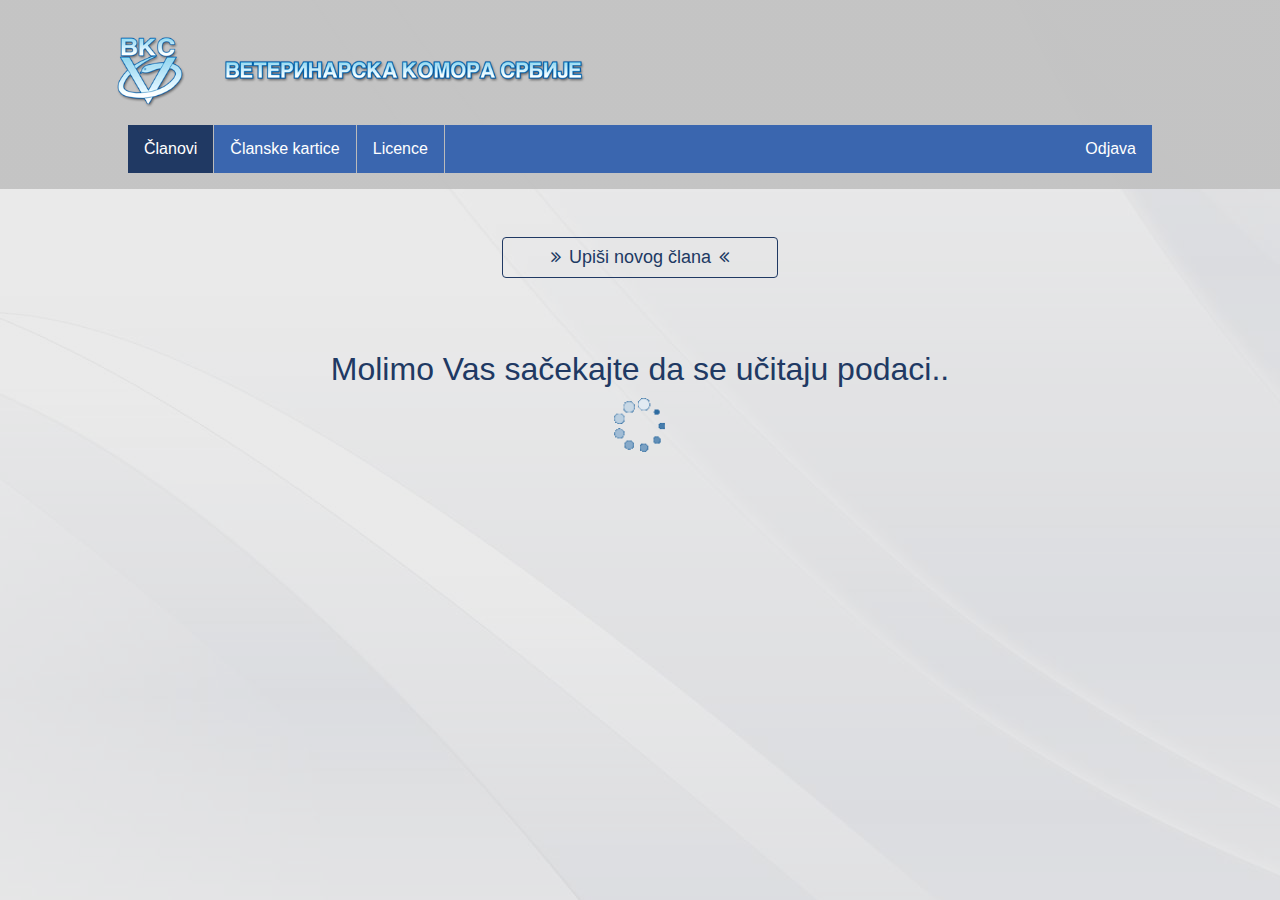
==== commit 03b25acd: "Fix something small 1" ====
--- a/index.html
+++ b/index.html
@@ -125,6 +125,6 @@
         <script src="js/dataTables.scroller.min.js" type="text/javascript"></script>
         <script src="js/disabledRightClickAndCtrl.js" type="text/javascript"></script>
         <!--All page js-->
-        <script src="js/main_o.js" type="text/javascript"></script>
+        <script src="js/main_0.js" type="text/javascript"></script>
     </body>
 </html>
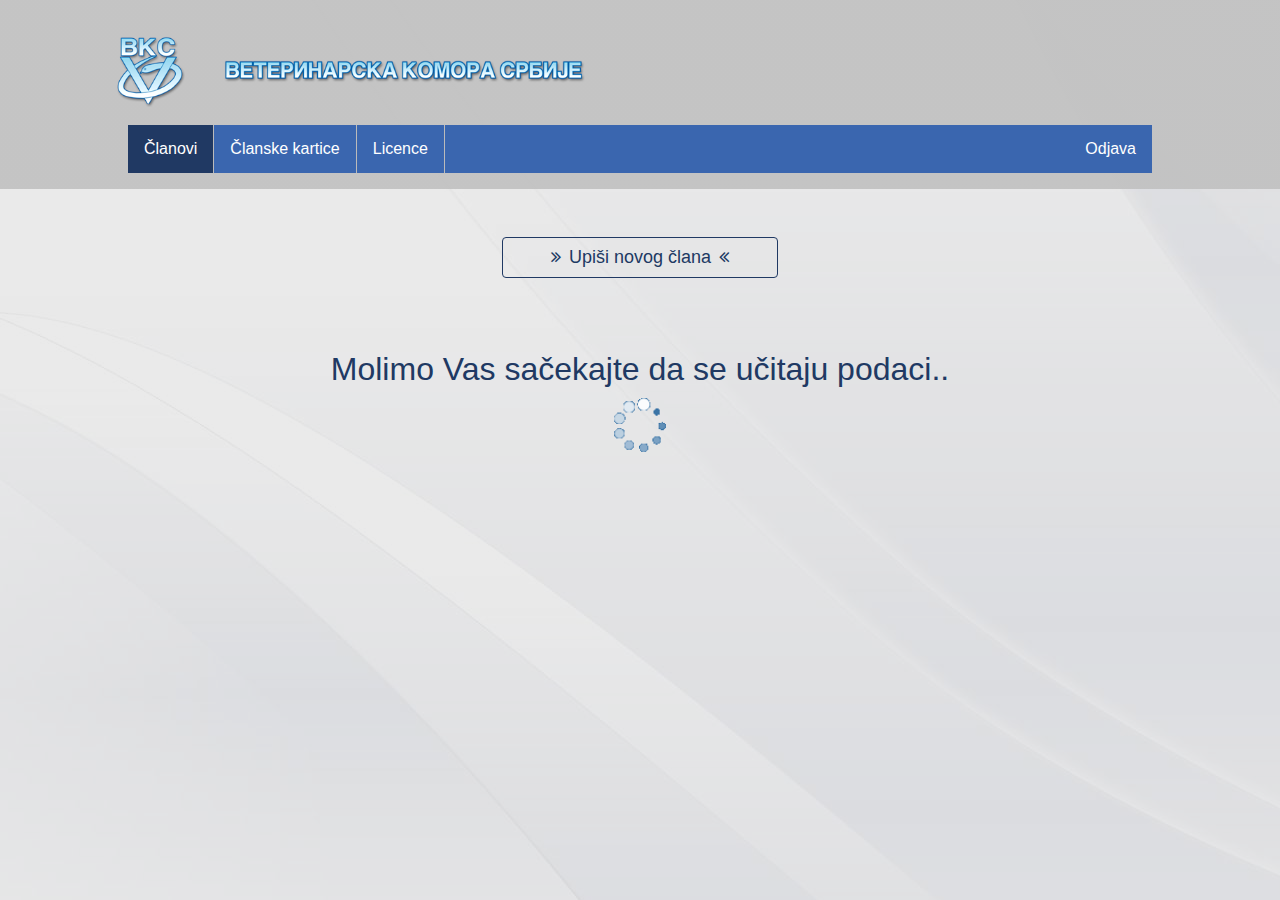
==== commit ac00fc68: "Working on Login with token authentication." ====
--- a/index.html
+++ b/index.html
@@ -125,6 +125,6 @@
         <script src="js/dataTables.scroller.min.js" type="text/javascript"></script>
         <script src="js/disabledRightClickAndCtrl.js" type="text/javascript"></script>
         <!--All page js-->
-        <script src="js/main_0.js" type="text/javascript"></script>
+        <script src="js/main.js" type="text/javascript"></script>
     </body>
 </html>
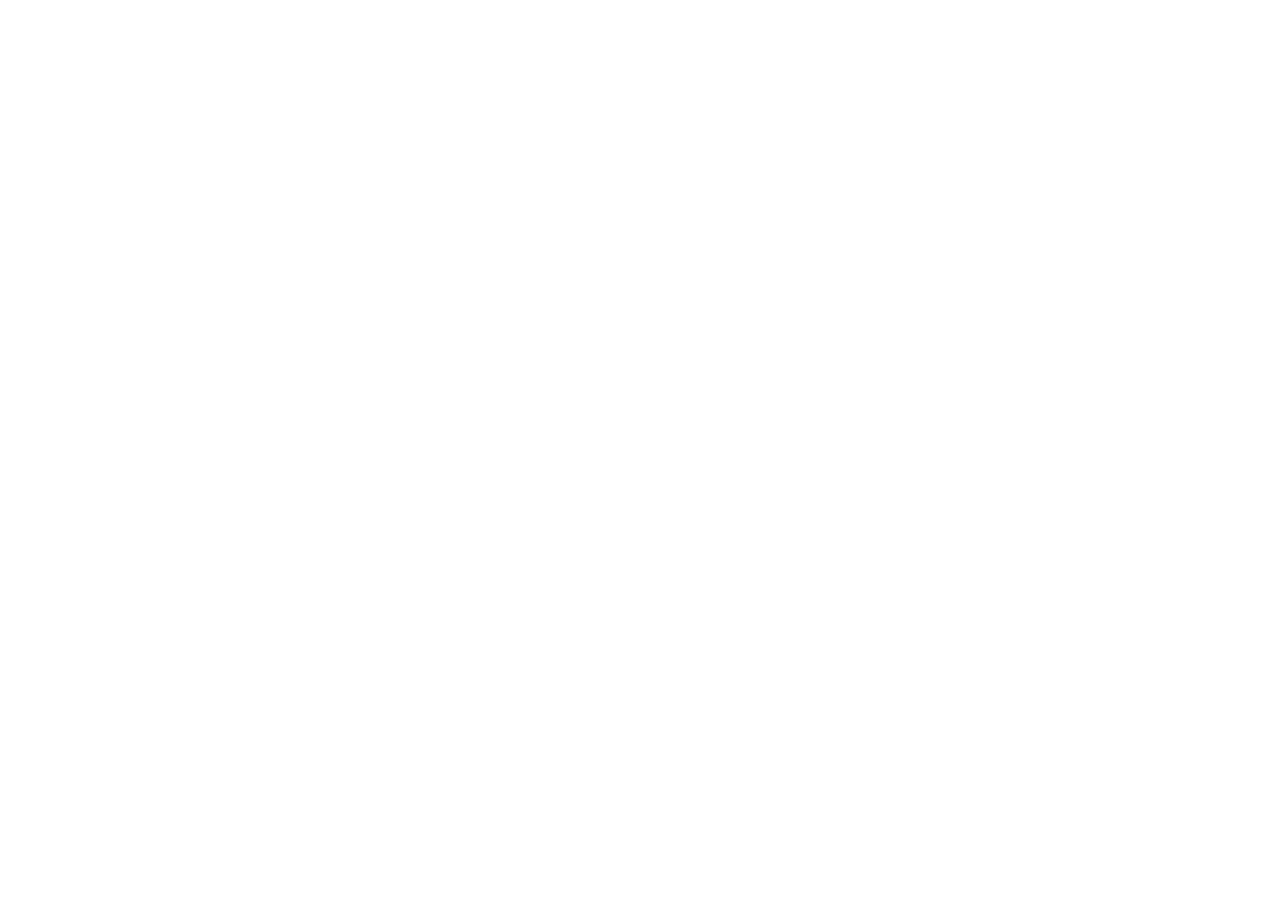
==== commit 42b6fd70: "Finished on Login with token authentication and every ajax call is with token authentication." ====
--- a/index.html
+++ b/index.html
@@ -54,7 +54,7 @@
                     <li><a class="active" href="index.html">Članovi</a></li>
                     <li><a href="cards.html">Članske kartice</a></li>
                     <li><a href="#contact">Licence</a></li>
-                    <li style="float: right;"><a href="login.html">Odjava</a></li>
+                    <li style="float: right;"><a href="login.html" onclick="return runMyFunction();">Odjava</a></li>
                 </ul>
             </div>
         </header><!--header end-->
@@ -126,5 +126,11 @@
         <script src="js/disabledRightClickAndCtrl.js" type="text/javascript"></script>
         <!--All page js-->
         <script src="js/main.js" type="text/javascript"></script>
+        <script>
+        function runMyFunction(){
+            sessionStorage.removeItem("data.token");
+            return true;
+        }
+        </script>
     </body>
 </html>
